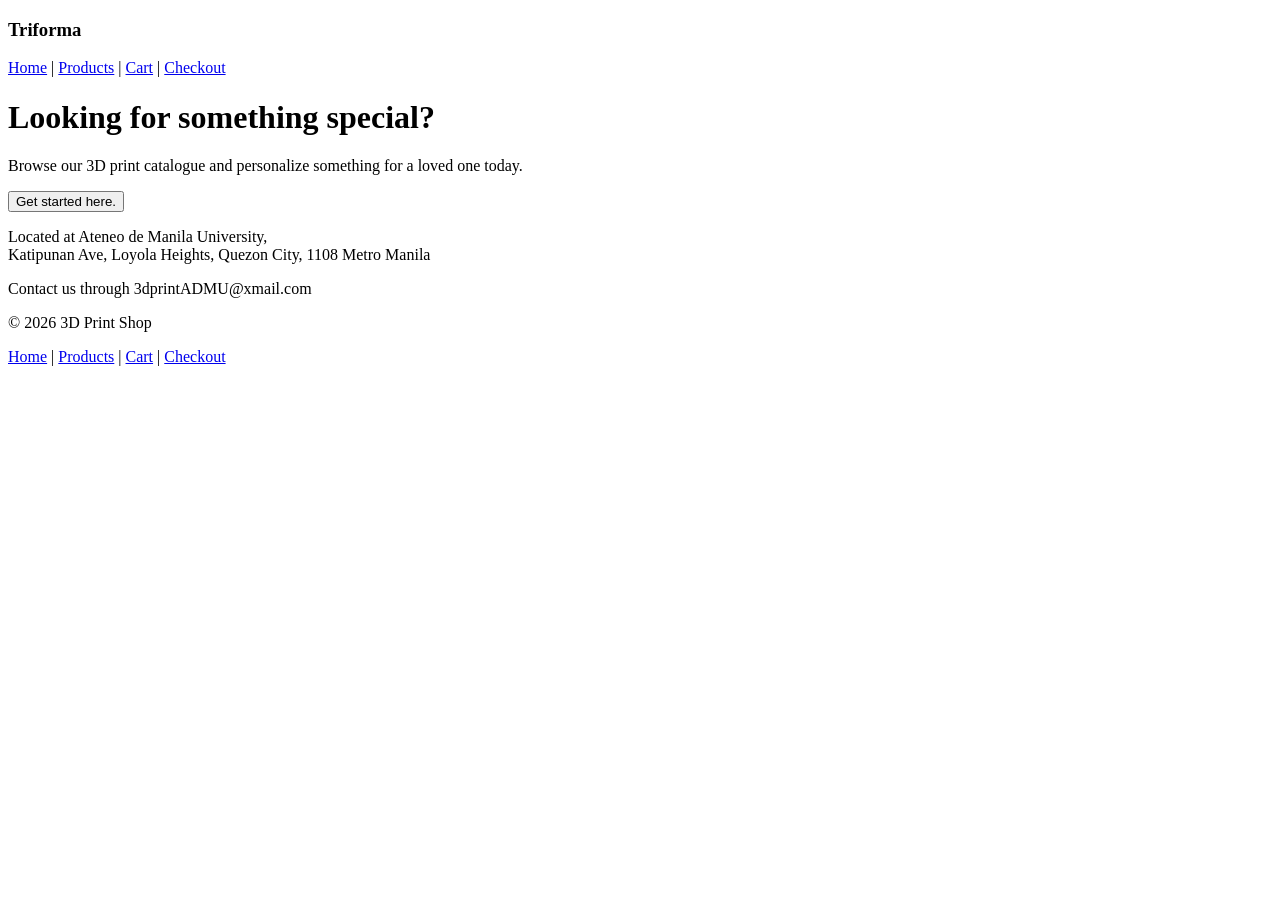
==== index.html @ 15a9e421 "Initial Commit of Code" ====
<!DOCTYPE html>
<html lang = "en">
    <head>
        <meta charset="UTF-8">
        <title>Triforma PH</title>
    </head>
    
    <body>
        <header>
            <h3>Triforma</h3>
                <nav>
                    <a href=index.html><span class="active">Home</span></a> |
                    <a href=catalogue.html>Products</a> |
                    <a href=cart.html>Cart</a> |
                    <a href=checkout.html>Checkout</a>
                </nav>
            <h1>Looking for something special?</h1>
            <p>Browse our 3D print catalogue and personalize something for a loved one today.</p>
        </header>
        <a href="catalogue.html"><button id="product-start">Get started here.</button></a>
</body>

<footer>
    <p> Located at Ateneo de Manila University, <br> Katipunan Ave, Loyola Heights, Quezon City, 1108 Metro Manila</p>
    <p> Contact us through 3dprintADMU@xmail.com</p>
    <p>&copy; 2026 3D Print Shop</p>
  <nav>
    <a href=index.html><span class="active">Home</span></a> |
    <a href=catalogue.html>Products</a> |
    <a href=cart.html>Cart</a> |
    <a href=checkout.html>Checkout</a>
  </nav>
</footer>
</html>
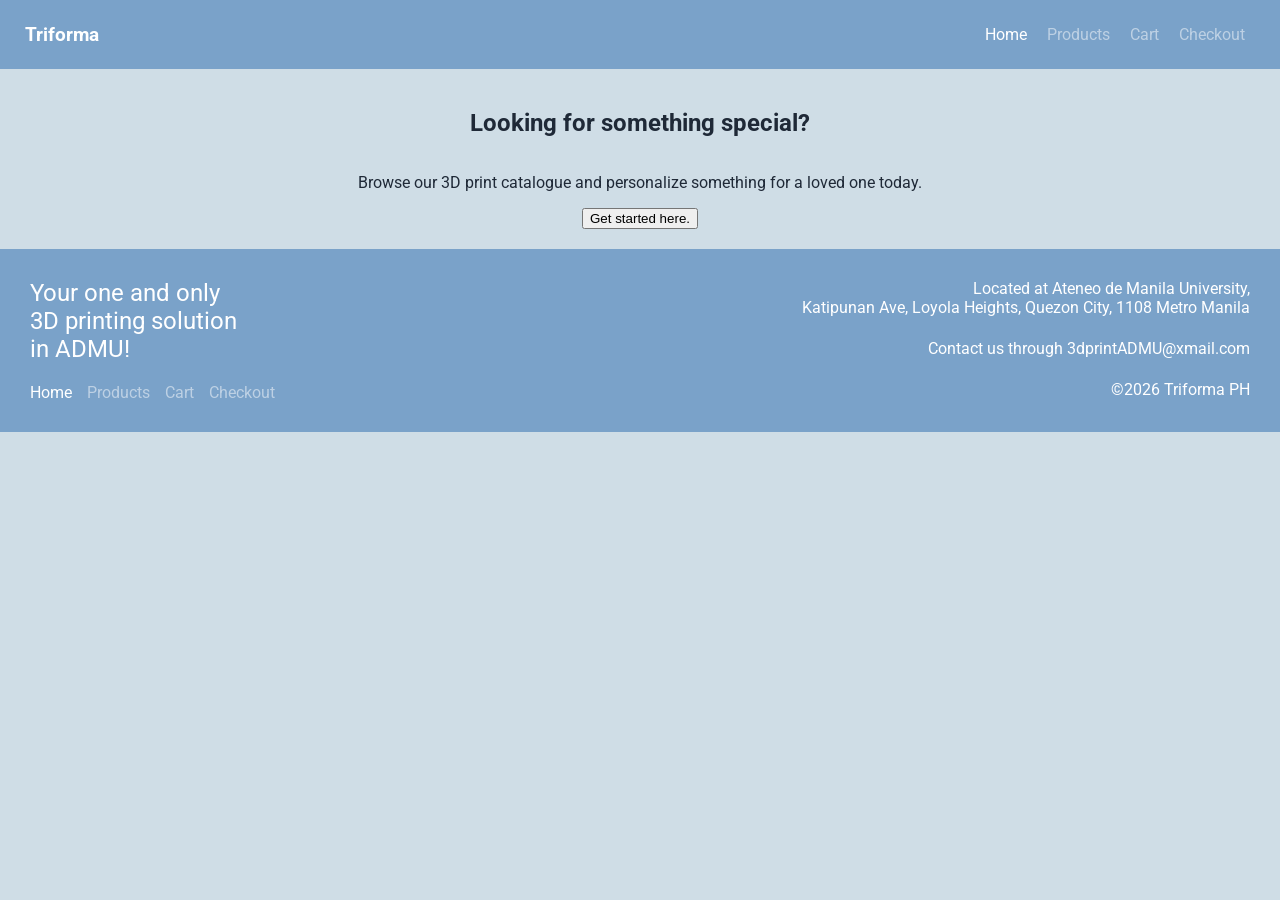
==== commit c060f2e3: "added header and footer styles" ====
--- a/index.html
+++ b/index.html
@@ -3,32 +3,40 @@
     <head>
         <meta charset="UTF-8">
         <title>Triforma PH</title>
+        <link rel="stylesheet" href="styles.css">
     </head>
     
     <body>
         <header>
-            <h3>Triforma</h3>
-                <nav>
-                    <a href=index.html><span class="active">Home</span></a> |
-                    <a href=catalogue.html>Products</a> |
-                    <a href=cart.html>Cart</a> |
+            <h3 class="triforma-logo">Triforma</h3>
+                <nav class="nav-header">
+                    <a class="active" href=index.html>Home</a>
+                    <a href=catalogue.html>Products</a>
+                    <a href=cart.html>Cart</a>
                     <a href=checkout.html>Checkout</a>
                 </nav>
+        </header>
+        <section id="start-here">
             <h1>Looking for something special?</h1>
             <p>Browse our 3D print catalogue and personalize something for a loved one today.</p>
-        </header>
-        <a href="catalogue.html"><button id="product-start">Get started here.</button></a>
+            <a href="catalogue.html"><button id="product-start">Get started here.</button></a>
+        </section>
 </body>
 
 <footer>
-    <p> Located at Ateneo de Manila University, <br> Katipunan Ave, Loyola Heights, Quezon City, 1108 Metro Manila</p>
-    <p> Contact us through 3dprintADMU@xmail.com</p>
-    <p>&copy; 2026 3D Print Shop</p>
-  <nav>
-    <a href=index.html><span class="active">Home</span></a> |
-    <a href=catalogue.html>Products</a> |
-    <a href=cart.html>Cart</a> |
-    <a href=checkout.html>Checkout</a>
-  </nav>
+    <section class="catchline">
+        <p>Your one and only <br>3D printing solution <br>in ADMU!</p>
+        <nav class="nav-footer">
+            <a class="active" href=index.html>Home</a>
+            <a href=catalogue.html>Products</a>
+            <a href=cart.html>Cart</a>
+            <a href=checkout.html>Checkout</a>
+        </nav>
+    </section>
+    <section class="find-us">
+        <p>Located at Ateneo de Manila University, <br> Katipunan Ave, Loyola Heights, Quezon City, 1108 Metro Manila</p>
+        <p>Contact us through 3dprintADMU@xmail.com</p>
+        <p>&copy;2026 Triforma PH</p>
+    </section>
 </footer>
 </html>
--- a/styles.css
+++ b/styles.css
@@ -0,0 +1,367 @@
+/* GOOGLE FONT */
+@import url('https://fonts.googleapis.com/css2?family=Roboto:wght@400;500;700&display=swap');
+
+/* RESET */
+* {
+  box-sizing: border-box;
+}
+
+/* COLORS */
+:root {
+  --bg: #cfdde6;
+  --card: #ffffff;
+  --text: #1f2937;
+  --muted: #6b7280;
+  --brand: #7aa2c9;
+  --accent: #5b4b8a;
+}
+
+/* BASE */
+body {
+  margin: 0;
+  font-family: 'Roboto', sans-serif;
+  background: var(--bg);
+  color: var(--text);
+}
+
+/* HEADER AND FOOTER */
+header {
+  display: flex;
+  justify-content: space-between;
+  align-items: center;
+  background: var(--brand);
+  color: white;
+  padding: 5px;
+}
+
+.triforma-logo {
+  font-weight: 700;
+  margin-left: 20px;
+}
+
+nav{
+  margin-right:30px;
+  display: flex;
+  gap: 20px;
+}
+
+footer {
+  display: flex;
+  justify-content: space-between;
+  align-items: flex-start;
+  background: var(--brand);
+  color: white;
+  padding: 30px;
+}
+
+/* LEFT SIDE - catchline + nav */
+.catchline {
+  display: flex;
+  flex-direction: column;   
+  gap: 20px;                
+  flex: 1;
+}
+
+.catchline p {
+  font-size: 24px;
+  margin: 0;
+  padding: 0;
+}
+
+.nav-footer {
+  display: flex;
+  flex-direction: row;      
+  gap: 15px;
+  margin: 0;
+  padding: 0;
+  font-size: 16px;
+}
+
+/* RIGHT SIDE - address */
+.find-us {
+  display: flex;
+  flex-direction: column;
+  gap: 22px;                 
+  flex: 1;
+  align-items: flex-end;   
+}
+
+.find-us p {
+  margin: 0;
+  padding: 0;
+  font-size: 16px;
+  text-align: right;
+}
+
+nav a {
+  text-decoration: none;
+  color: white;
+  font-size: 16px;
+  opacity:0.5;
+  transition: background-color 0.2s, opacity 0.2s;
+}
+
+nav a:hover {
+  opacity: 1;
+}
+
+nav a.active {
+  opacity: 1;
+}
+
+/* INDEX */
+#start-here{
+  display: flex;
+  flex-direction: column;
+  align-items: center;
+  justify-content: center;
+  margin: 20px 20px;
+}
+
+#start-here p{
+  gap: 10px;
+}
+
+/* CONTAINER */
+.container {
+  max-width: 1100px;
+  margin: 2rem auto;
+  padding: 0 1rem;
+}
+
+/* TEXT */
+.muted {
+  color: var(--muted);
+}
+
+/* GRID */
+.grid {
+  display: flex;
+  flex-wrap: wrap;
+  gap: 1.5rem;
+}
+
+/* CARD */
+.card {
+  flex: 1 1 280px;
+  max-width: 320px;
+  background: var(--card);
+  border-radius: 1rem;
+  padding: 1rem;
+  display: flex;
+  flex-direction: column;
+}
+
+/* IMAGE */
+.card img {
+  width: 100%;
+  border-radius: 0.75rem;
+}
+
+/* META */
+.card .meta {
+  display: flex;
+  flex-direction: column;
+  gap: 0.5rem;
+  margin-top: 0.5rem;
+}
+
+/* TITLE */
+.card strong {
+  font-size: 1.05rem;
+}
+
+/* PRICE */
+.price {
+  color: var(--accent);
+  font-weight: 700;
+}
+
+/* BUTTON */
+.btn {
+  margin-top: 0.5rem;
+  background: var(--accent);
+  color: white;
+  text-decoration: none;
+  padding: 0.5rem;
+  border-radius: 0.6rem;
+  text-align: center;
+  font-weight: 500;
+  transition: background 0.2s ease, transform 0.1s ease;
+}
+
+/* ONLY BUTTON HOVER */
+.btn:hover {
+  background: #483a73; /* darker purple */
+  transform: translateY(-1px);
+}
+
+/* RESPONSIVE */
+@media (max-width: 768px) {
+  .grid {
+    justify-content: center;
+  }
+
+  .card {
+    max-width: 100%;
+  }
+}
+
+/* PRODUCT PAGE WRAPPER */
+.product-page {
+  max-width: 1100px;
+  margin: 2rem auto;
+  padding: 0 1rem;
+}
+
+/* MAIN PRODUCT CONTAINER */
+.product-container {
+  display: flex;
+  gap: 2rem;
+  background: var(--card);
+  border-radius: 1rem;
+  padding: 1.5rem;
+  border: 1px solid #e5e7eb;
+}
+
+/* LEFT: IMAGE SECTION */
+.product-left {
+  flex: 1;
+}
+
+.product-left img {
+  width: 100%;
+  border-radius: 0.75rem;
+}
+
+/* RIGHT: DETAILS SECTION */
+.product-right {
+  flex: 1.2;
+  display: flex;
+  flex-direction: column;
+  gap: 1rem;
+}
+
+/* TITLE */
+.product-title {
+  font-size: 1.5rem;
+  font-weight: 700;
+}
+
+/* PRICE (Shopee style emphasis) */
+.product-price {
+  font-size: 1.8rem;
+  font-weight: 700;
+  color: var(--accent);
+}
+
+/* DESCRIPTION */
+.product-description {
+  color: var(--muted);
+  font-size: 0.95rem;
+}
+
+/* OPTION BOX */
+.option-group {
+  background: #f8fafc;
+  padding: 1rem;
+  border-radius: 0.75rem;
+  border: 1px solid #e5e7eb;
+}
+
+/* LABEL */
+.option-group label {
+  display: block;
+  font-size: 0.85rem;
+  margin-bottom: 0.3rem;
+  color: var(--muted);
+}
+
+/* INPUTS */
+.option-group select,
+.option-group input {
+  width: 100%;
+  padding: 0.6rem;
+  border-radius: 0.5rem;
+  border: 1px solid #d1d5db;
+}
+
+/* QUANTITY ROW */
+.quantity-row {
+  display: flex;
+  align-items: center;
+  gap: 0.5rem;
+}
+
+/* BUTTON GROUP */
+.product-actions {
+  display: flex;
+  gap: 1rem;
+  margin-top: 1rem;
+}
+
+/* PRIMARY BUTTON */
+.btn-primary {
+  flex: 1;
+  background: var(--accent);
+  color: white;
+  padding: 0.8rem;
+  border-radius: 0.6rem;
+  text-align: center;
+  font-weight: 600;
+  border: none;
+  cursor: pointer;
+  transition: background 0.2s ease;
+}
+
+/* SECONDARY BUTTON */
+.btn-secondary {
+  flex: 1;
+  background: white;
+  border: 2px solid var(--accent);
+  color: var(--accent);
+  padding: 0.8rem;
+  border-radius: 0.6rem;
+  text-align: center;
+  font-weight: 600;
+  cursor: pointer;
+}
+
+/* BUTTON HOVER */
+.btn-primary:hover {
+  background: #483a73;
+}
+
+.btn-secondary:hover {
+  background: #f3f4f6;
+}
+
+/* EXTRA INFO (like Shopee details section) */
+.product-extra {
+  margin-top: 2rem;
+  background: var(--card);
+  padding: 1rem;
+  border-radius: 1rem;
+  border: 1px solid #e5e7eb;
+}
+
+/* RESPONSIVE */
+@media (max-width: 768px) {
+  .product-container {
+    flex-direction: column;
+  }
+}
+
+/* BACK BUTTON */
+.back-btn {
+  display: inline-block;
+  margin-bottom: 1rem;
+  text-decoration: none;
+  color: var(--muted);
+  font-size: 0.9rem;
+  font-weight: 500;
+}
+
+.back-btn:hover {
+  color: var(--accent);
+}
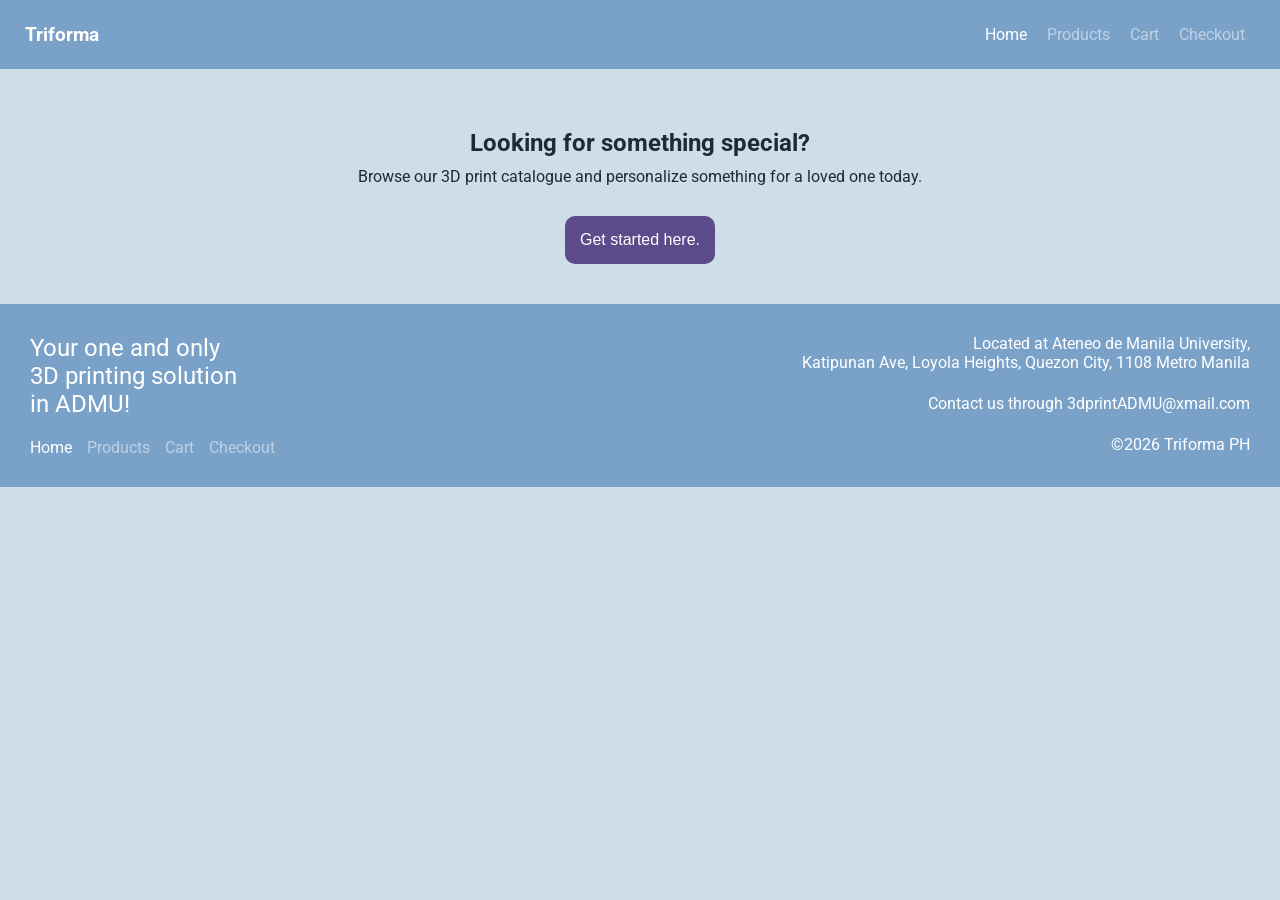
==== commit 59ffd862: "All page titles are made uniform" ====
--- a/index.html
+++ b/index.html
@@ -16,7 +16,7 @@
                     <a href=checkout.html>Checkout</a>
                 </nav>
         </header>
-        <section id="start-here">
+        <section class="page-title">
             <h1>Looking for something special?</h1>
             <p>Browse our 3D print catalogue and personalize something for a loved one today.</p>
             <a href="catalogue.html"><button id="product-start">Get started here.</button></a>
--- a/styles.css
+++ b/styles.css
@@ -13,7 +13,8 @@
   --text: #1f2937;
   --muted: #6b7280;
   --brand: #7aa2c9;
-  --accent: #5b4b8a;
+  --accent1: #5b4b8a;
+  --accent2: #362274;
 }
 
 /* BASE */
@@ -110,16 +111,36 @@
 }
 
 /* INDEX */
-#start-here{
+.page-title {
   display: flex;
   flex-direction: column;
   align-items: center;
   justify-content: center;
-  margin: 20px 20px;
-}
-
-#start-here p{
-  gap: 10px;
+  padding: 40px;
+}
+
+.page-title h1 {
+  margin-bottom: 10px;
+}
+
+.page-title p {
+  margin-top: 0;
+  margin-bottom: 30px;
+}
+
+#product-start{
+  background-color: var(--accent1);
+  border: none;
+  border-radius: 10px;
+  padding: 15px 15px;
+  text-align: center;
+  text-decoration: none;
+  font-size: 16px;
+  color: white; 
+}
+
+#product-start:hover{
+  background-color: var(--accent2); 
 }
 
 /* CONTAINER */
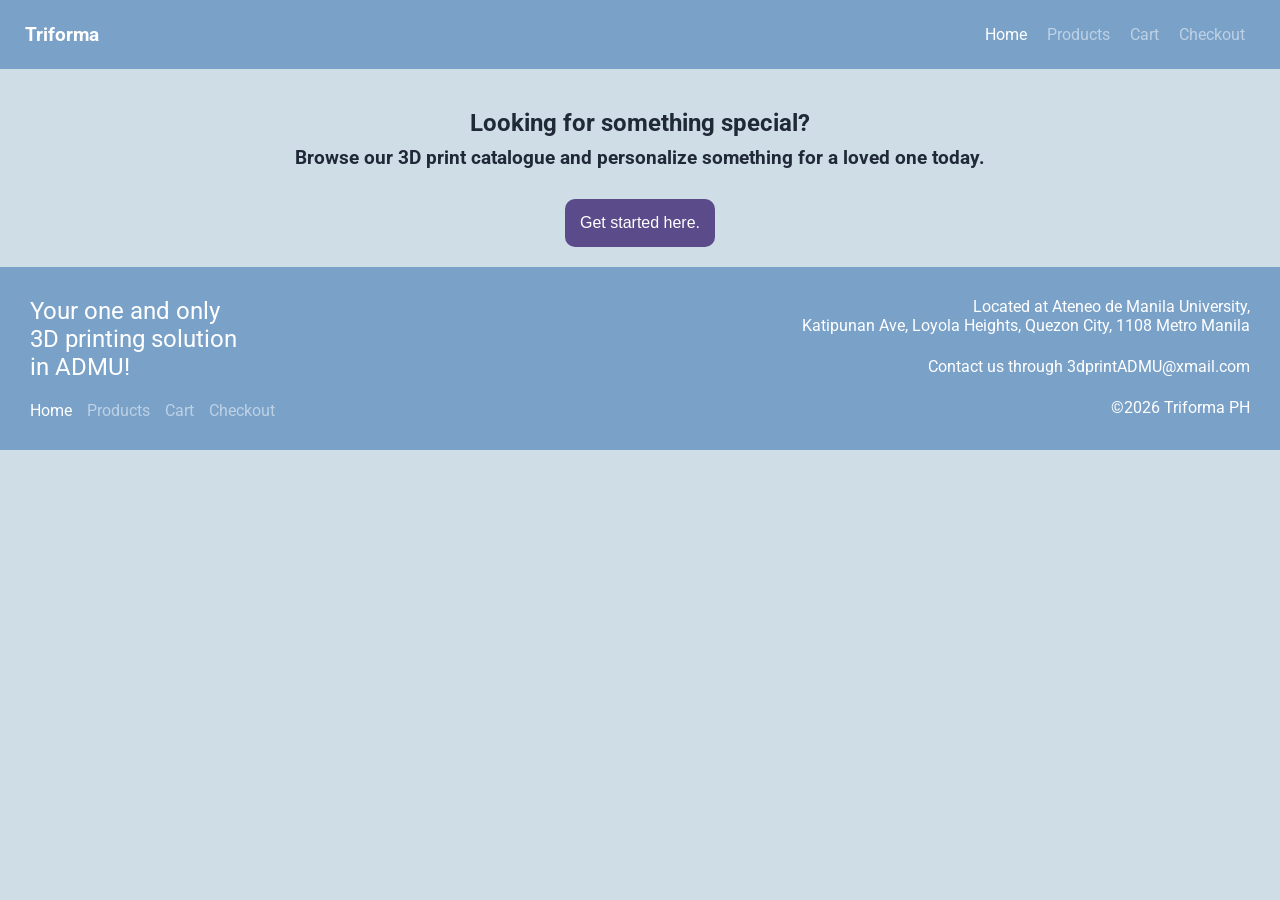
==== commit 97cff755: "All page titles are made uniform" ====
--- a/index.html
+++ b/index.html
@@ -18,7 +18,7 @@
         </header>
         <section class="page-title">
             <h1>Looking for something special?</h1>
-            <p>Browse our 3D print catalogue and personalize something for a loved one today.</p>
+            <h3>Browse our 3D print catalogue and personalize something for a loved one today.</h3>
             <a href="catalogue.html"><button id="product-start">Get started here.</button></a>
         </section>
 </body>
--- a/styles.css
+++ b/styles.css
@@ -116,14 +116,14 @@
   flex-direction: column;
   align-items: center;
   justify-content: center;
-  padding: 40px;
+  padding: 20px;
 }
 
 .page-title h1 {
   margin-bottom: 10px;
 }
 
-.page-title p {
+.page-title h3 {
   margin-top: 0;
   margin-bottom: 30px;
 }
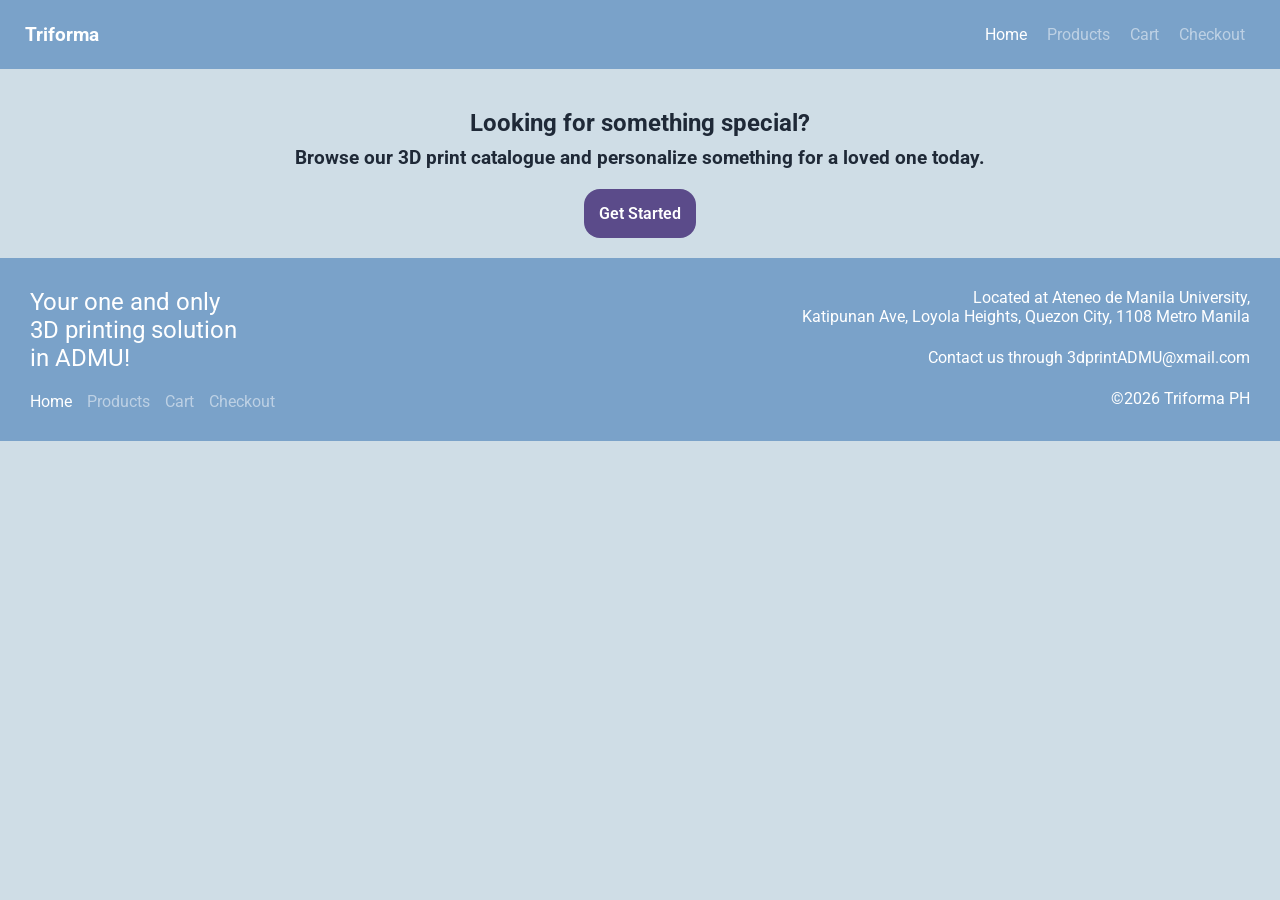
==== commit 4e226573: "Index Button" ====
--- a/index.html
+++ b/index.html
@@ -19,7 +19,7 @@
         <section class="page-title">
             <h1>Looking for something special?</h1>
             <h3>Browse our 3D print catalogue and personalize something for a loved one today.</h3>
-            <a href="catalogue.html"><button id="product-start">Get started here.</button></a>
+            <a href="catalogue.html"><button id="product-start">Get Started</button></a>
         </section>
 </body>
 
--- a/styles.css
+++ b/styles.css
@@ -33,17 +33,20 @@
   background: var(--brand);
   color: white;
   padding: 5px;
+  font-family: 'Roboto', sans-serif;
 }
 
 .triforma-logo {
   font-weight: 700;
   margin-left: 20px;
+  font-family: 'Roboto', sans-serif;
 }
 
 nav{
   margin-right:30px;
   display: flex;
   gap: 20px;
+  font-family: 'Roboto', sans-serif;
 }
 
 footer {
@@ -53,6 +56,7 @@
   background: var(--brand);
   color: white;
   padding: 30px;
+  font-family: 'Roboto', sans-serif;
 }
 
 /* LEFT SIDE - catchline + nav */
@@ -117,6 +121,7 @@
   align-items: center;
   justify-content: center;
   padding: 20px;
+  font-family: 'Roboto', sans-serif;
 }
 
 .page-title h1 {
@@ -125,18 +130,20 @@
 
 .page-title h3 {
   margin-top: 0;
-  margin-bottom: 30px;
+  margin-bottom: 20px;
 }
 
 #product-start{
   background-color: var(--accent1);
   border: none;
-  border-radius: 10px;
+  border-radius: 1rem;
   padding: 15px 15px;
   text-align: center;
   text-decoration: none;
   font-size: 16px;
   color: white; 
+  font-family: 'Roboto', sans-serif;
+  font-weight: 600;
 }
 
 #product-start:hover{
@@ -385,4 +392,187 @@
 
 .back-btn:hover {
   color: var(--accent);
+}
+
+/* CHECKOUT */
+main{
+  font-family: 'Roboto', sans-serif;
+  margin-left: 40px;
+  margin-right: 40px;
+}
+
+.order-summary h2{
+  margin-top: 0px;
+}
+
+main {
+  display: flex;
+  flex-direction: column;
+  gap: 20px;
+  padding-top:0px;
+  padding-bottom: 40px;
+  max-width: 900px;
+  margin: 0 auto;
+}
+
+main h2{
+  margin-top: 0;
+  margin-bottom: 10px;
+}
+
+/* ORDER SUMMARY */
+.order-summary {
+  flex: 1 1 300px;
+  background: var(--card);
+  border-radius: 1rem;
+  padding: 20px;
+}
+
+.order-summary ul {
+  list-style: none;
+  padding: 0;
+  margin: 0;
+  display: flex;
+  flex-direction: column;
+  gap: 15px;
+}
+
+.order-summary article {
+  display: flex;
+  flex-direction: column;
+  gap: 5px;
+  padding: 10px;
+  border-radius: 0.75rem;
+  background: var(--bg);
+}
+
+.order-summary img {
+  border-radius: 0.5rem;
+  width: 120px;
+}
+
+/* CUSTOMER INFORMATION */
+.customer-information {
+  flex: 1 1 300px;
+  background: var(--card);
+  border-radius: 1rem;
+  padding: 20px;
+}
+
+fieldset {
+  display: flex;
+  flex-direction: column;
+  gap: 0;
+  border: 1px solid rgba(0,0,0,0.1);
+  border-radius: 0.75rem;
+  padding: 20px 20px;
+  margin-bottom: 10px;
+}
+
+legend {
+  font-weight: 700;
+  padding: 0 8px;
+}
+
+input[type="text"],
+input[type="email"],
+input[type="tel"],
+select,
+textarea {
+  width: 100%;
+  padding: 8px 10px;
+  border: 1px solid rgba(0,0,0,0.2);
+  border-radius: 0.5rem;
+  font-size: 14px;
+  box-sizing: border-box;
+  background: var(--bg);
+  color: var(--text);
+}
+
+input[type="text"]:focus,
+input[type="email"]:focus,
+input[type="tel"]:focus,
+select:focus,
+textarea:focus {
+  outline: none;
+  border-color: var(--accent);
+}
+
+/* FINAL CHECKOUT DETAILS */
+.customer-information section {
+  background: var(--bg);
+  border-radius: 0.75rem;
+  padding: 20px 20px;
+  margin-top: 10px;
+}
+
+/* PLACE ORDER BUTTON */
+#place-order {
+  margin-top: 15px;
+  width: 100%;
+  padding: 12px;
+  background: var(--accent1);
+  color: white;
+  border: none;
+  border-radius: 0.75rem;
+  font-size: 16px;
+  font-weight: 700;
+  cursor: pointer;
+  transition: background 0.2s, transform 0.1s;
+}
+
+#place-order:hover {
+  background: var(--accent2);
+  transform: translateY(-1px);
+}
+
+#place-order:disabled {
+  opacity: 0.5;
+  cursor: not-allowed;
+  transform: none;
+}
+
+/* ASIDE */
+aside {
+  display: flex;
+  flex-direction: column;
+  align-items: center;
+  text-align: center;
+  flex: 0 1 100px;
+  background: var(--card);
+  border-radius: 1rem;
+  padding: 20px;
+}
+
+.aside-links {
+  display: flex;
+  flex-direction: row;
+  gap: 20px;
+}
+
+.aside-links a {
+  padding: 10px 20px;
+  background: var(--accent1);
+  color: white;
+  text-decoration: none;
+  border-radius: 0.6rem;
+  font-weight: 600;
+  text-align: center;
+  transition: background 0.2s, transform 0.1s;
+}
+
+.aside-links a:hover {
+  background: var(--accent2);
+}
+
+/* CONFIRMATION MESSAGE */
+#confirmation-message {
+  width: 100%;
+  background: var(--card);
+  border-radius: 1rem;
+  padding: 20px;
+}
+
+#confirmation-message:empty {
+  display: none;   /* hides it when there's no content */
 }
